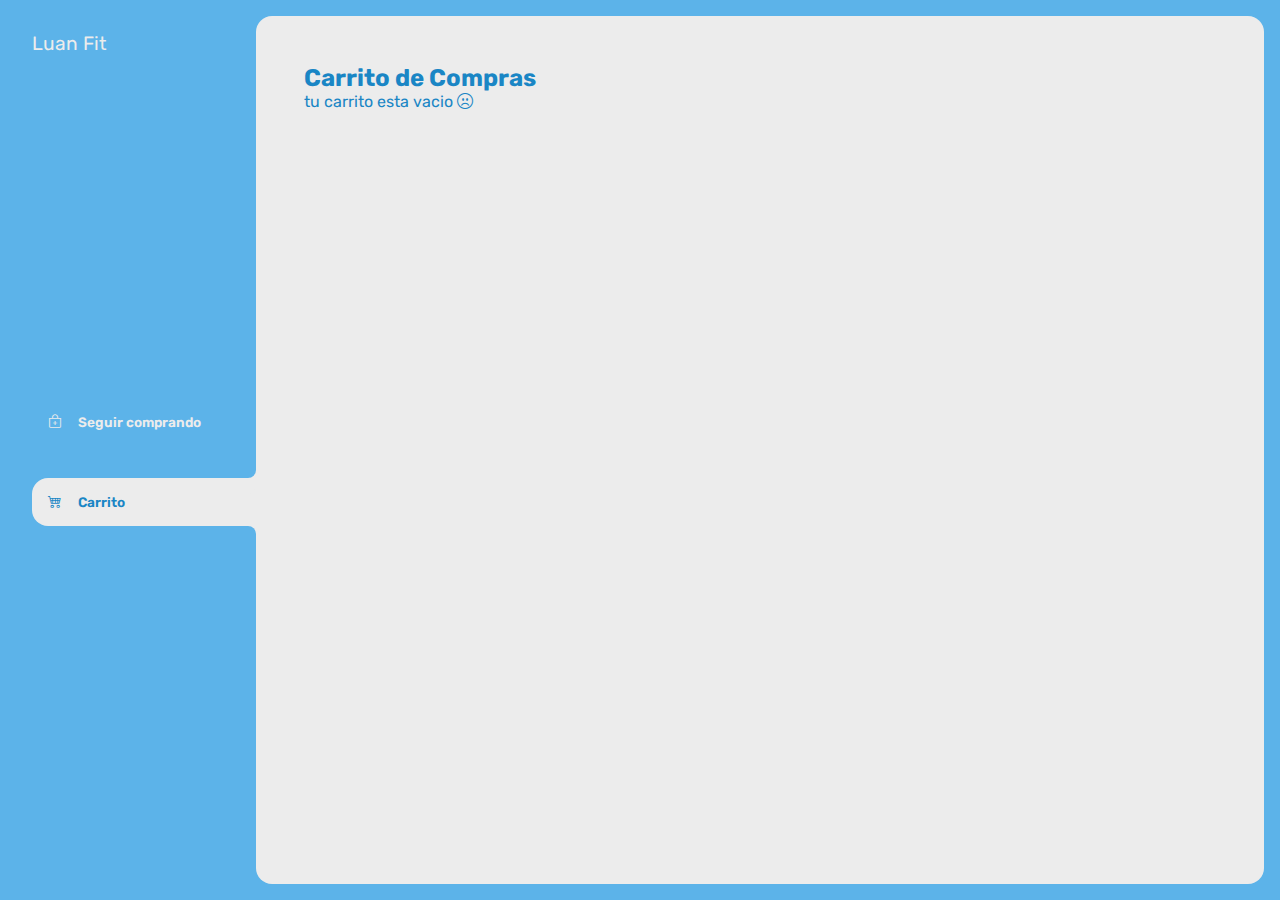
==== carrito.html @ d6ed7768 "add" ====
<!DOCTYPE html>
<html lang="es">
<head>
    <meta charset="UTF-8">
    <meta name="viewport" content="width=device-width, initial-scale=1.0">
    <title>Document</title>
    <link rel="stylesheet" href="https://cdn.jsdelivr.net/npm/bootstrap-icons@1.10.5/font/bootstrap-icons.css">
    <link rel="stylesheet" href="CSS/style.css">
</head>
<body>
    <div class="wrapper">
        <aside>
            <header>
                <h1 class="logo">Luan Fit</h1>
            </header>
            <nav>
                <ul>
                    <li>
                        <a href="index.html" class="boton-menu boton-volver"><i class="bi bi-bag-plus"></i></i> Seguir comprando</a>
                    </li>
                    <li>
                        <a href="carrito.html" class="boton-menu boton-carrito active"><i class="bi bi-cart4"></i> Carrito </a>
                    </li>
                </ul>
            </nav>
            <footer>
                <p class="texto-footer"></p>
            </footer>
        </aside>
        <main>
            <h2 class="titulo-principal">Carrito de Compras</h2>
            <div class="contenedor-carrito">
                <p class="carrito-vacio">tu carrito esta vacio <i class="bi bi-emoji-frown"></i>
                </p>
                <div class="carrito-productos disabled">

                    <div class="carrito-producto">
                        <img class="carrito-producto-imagen" src="1.jpg" alt="">
                        <div class="carrito-producto-titulo">
                            <small>titulo</small>
                            <h3>abrigo</h3>
                        </div>
                        <div class="carrito-producto-cantidad">
                            <small>cantidad</small>
                            <p>1</p>
                        </div>
                        <div class="carrito-producto-precio">
                            <small>precio</small>
                            <p>$1000</p>
                        </div>
                        <div class="carrito-producto-subtotal">
                            <small>subtotal</small>
                        </div>
                        <button class="carrito-producto-eliminar"><i class="bi bi-trash"></i></button>
                    </div>
                    <div class="carrito-producto">
                        <img class="carrito-producto-imagen" src="1.jpg" alt="">
                        <div class="carrito-producto-titulo">
                            <small>titulo</small>
                            <h3>abrigo</h3>
                        </div>
                        <div class="carrito-producto-cantidad">
                            <small>cantidad</small>
                            <p>1</p>
                        </div>
                        <div class="carrito-producto-precio">
                            <small>precio</small>
                            <p>$1000</p>
                        </div>
                        <div class="carrito-producto-subtotal">
                            <small>subtotal</small>
                        </div>
                        <button class="carrito-producto-eliminar"><i class="bi bi-trash"></i></button>
                    </div>

                </div>
                
                <div class="carrito-acciones disabled">
                    <div class="carrito-acciones-izquierda">
                        <button class="carrito-acciones-vaciar">vaciar carrito</button>
                    </div>
                    <div class="carrito-acciones-derecha">
                        <div class="carrito-acciones-total">
                            <p>total</p>
                            <p id="total">$3000</p>
                        </div>
                        <button class="carrito-acciones-comprar">comprar ahora</button>
                    </div>
                </div>
                <p class="carrito-comprado disabled">Muchas Gracias por tu compra! <i class="bi bi-emoji-frown"></i>
                </p>
            </div>
        
           
           
        </main>

    </div>
</body>
</html>
---- CSS/style.css ----
@import url('https://fonts.googleapis.com/css2?family=Rubik:wght@300;400;500;600;700;800;900&display=swap');

:root {
    --clr-main: #1a86c5;
    --clr-main-light: #5cb3e9;
    --clr-white: #ececec;
    --clr-gray: #e2e2e2;
    --clr-red: #304ed1;
}

* {
    margin: 0;
    padding: 0;
    box-sizing: border-box;
    font-family: 'Rubik', sans-serif;
}
h1, h2, h3, h4, h5, h6, p, a, input, textarea {
    margin: 0;
    padding: 0;
}

ul {
    list-style-type: none;
}

a {
    text-decoration: none;
}
.wrapper{
    display: grid;
    grid-template-columns: 1fr 4fr;
   background-color: var(--clr-main-light);
}
aside{
    padding: 2rem;
    padding-right: 0;
    color: var(--clr-white);
    position: sticky;
    top: 0;
    height: 100vh;
    display: flex;
    flex-direction: column;
    justify-content: space-between;
}
.logo{
    font-weight: 400;
    font-size: 1.2rem;
}
.menu{
    display: flex;
    flex-direction: column;
    gap: .5rem;
}
.boton-menu{
   background-color: transparent;
   border: 0;
   color: var(--clr-white);
   font-size: 1em;
   cursor: pointer; 
   display: flex;
   align-items: center;
   gap: 1rem;
   font-weight: 600;
   padding: 1rem;
   font-size: .85rem;
}
.boton-menu.active{
    background-color: var(--clr-white);
    color: var(--clr-main);
    width: 100%;
    border-top-left-radius: 1rem;
    border-bottom-left-radius: 1rem;
    position: relative;
}
.boton-menu.active:before{
    content: '';
    position: absolute;
    width: 1rem;
    height: 2rem;
    bottom: 100%;
    right: 0;
    background-color: transparent;
    border-bottom-right-radius: .5rem;
    box-shadow: 0 1rem 0 var(--clr-white);
}
.boton-menu.active:after{
    content: '';
    position: absolute;
    width: 1rem;
    height: 2rem;
    top: 100%;
    right: 0;
    background-color: transparent;
    border-top-right-radius: .5rem;
    box-shadow: 0 -1rem 0 var(--clr-white);
}


.boton-menu > i.bi-hand-index-thumb-fill,
.boton-menu > i.bi-hand-index-thumb {
    transform: rotateZ(90deg);
}
.boton-carrito{
   margin-top: 2rem; 
}.numerito{
    background-color: var(--clr-white);
    color: var(--clr-main);
    padding:0 .25rem;
    border-radius: .25rem;
}
.boton-carrito.active .numerito{
    background-color: var(--clr-main);
    color: var(--clr-red);
}

.texto-footer{
    color: var(--clr-gray);
    font-size: .85rem;
}
main{
    background-color: var(--clr-white);
    margin: 1rem;
    margin-left: 0;
    border-radius: 1rem;
    padding: 3rem;
}
.titulo-principal{
    color: var(--clr-main);
}
.contenedor-productos{
    display: grid;
    grid-template-columns: repeat(4, 1fr);
    gap: 1rem;
}
.producto-imagen{
    max-width: 100%;
    border-radius: 1rem;
}
.productos-detalles{
    background-color: var(--clr-main);
    color: var(--clr-white);
    padding: .5rem;
    border-radius: 1rem;
    margin-top: -2rem;
    position: relative;
    display: flex;
    flex-direction: column;
    gap: 0.25rem;
}
.productos-titulos{
    font-size: 2rem;
}
.producto-agregar{
    border: 0;
    background-color: var(--clr-white);
    color: var(--clr-main);
    padding: 0.4rem;
    text-transform: uppercase;
    border-radius: 2rem;
    cursor: pointer;
    border: solid 1px var(--clr-white);
}
.producto-agregar:hover{
    background-color: var(--clr-main);
    color: var(--clr-white);
}   

/** Carrito **/
.contenedor-carrito{
    display: flex;
    flex-direction: column;
    gap: 1.5rem;
}
.carrito-vacio,
.carrito-comprado{
   color: var(--clr-main); 
}
.carrito-productos{
  display: flex;
  flex-direction: column;
  gap: 1rem;    
}

.carrito-producto{
    display: flex;
    justify-content: space-between;
    align-items: center;
    background-color: var(--clr-gray);
    color: var(--clr-main);
    padding: .5rem;
    padding-right: 1.5rem;
    border-radius: 1rem;
}
.carrito-producto-imagen{
    width: 4rem;
    border-radius: 1rem;
}
.carrito-producto small{
    font-size: .75rem;
}
.carrito-producto-eliminar{
    border: 0;
    background-color: transparent;
    color: var(--clr-red);
    cursor: pointer;
}
.carrito-acciones{
    display: flex;
    justify-content: space-between;
}
.carrito-acciones-vaciar{
    border: 0;
    background-color: var(--clr-gray);
    padding: 1rem;
    border-radius: 1rem;
    color: var(--clr-main);
    text-transform: uppercase;
    cursor: pointer;
}
.carrito-acciones-derecha{
    display: flex;
}
.carrito-acciones-total{
    display: flex;
    background-color: var(--clr-gray);
    padding: 1rem;
    color: var(--clr-main);
    text-transform: uppercase;
    border-top-left-radius: 1rem;
    border-bottom-left-radius: 1rem;
    gap: 1rem;
}
.carrito-acciones-comprar{
    border: 0;
    background-color: var(--clr-main);
    padding: 1rem;
    color: var(--clr-white);
    text-transform: uppercase;
    cursor: pointer;
    border-top-right-radius: 1rem;
    border-bottom-right-radius: 1rem;
}
.disabled{
    display: none;
}
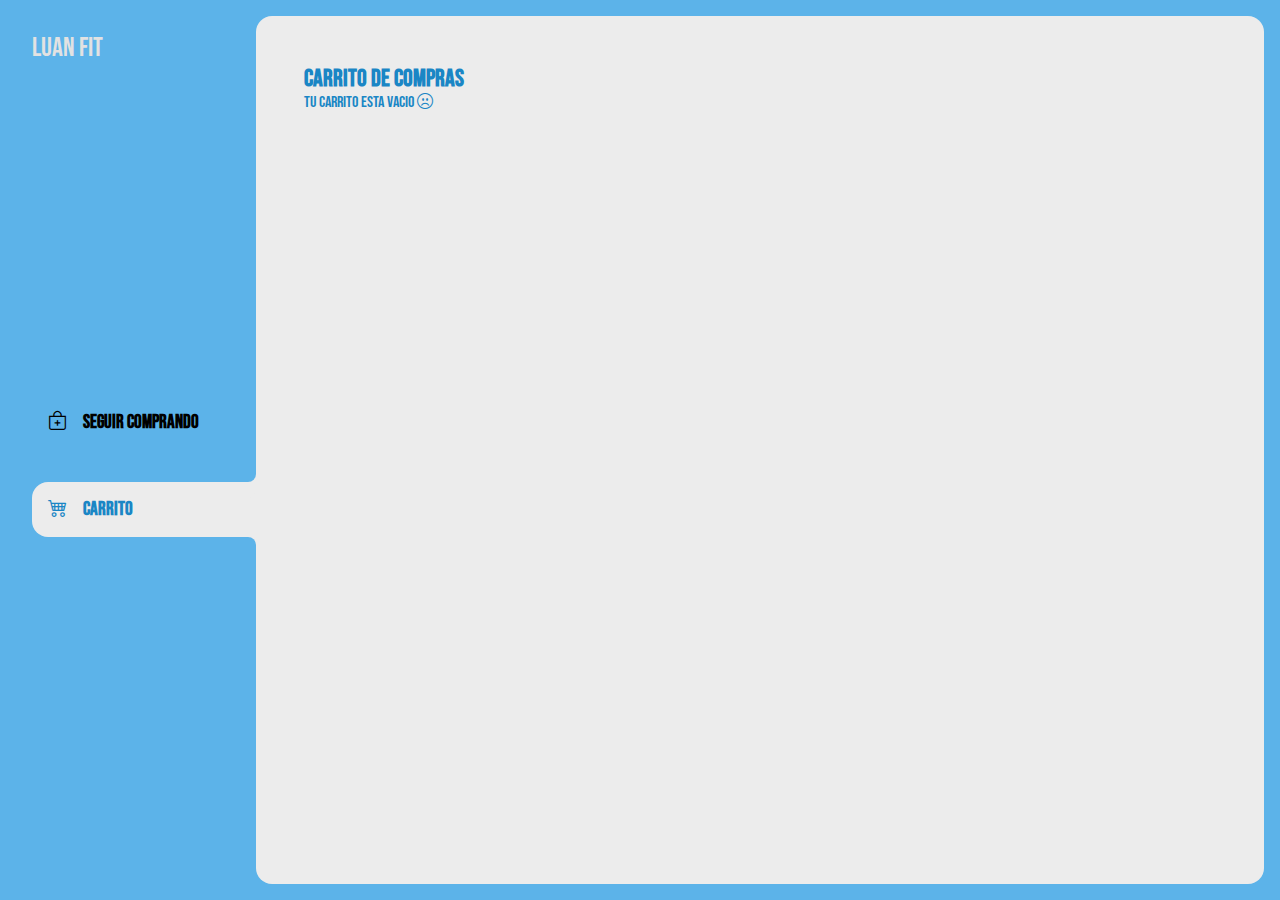
==== commit e597f586: "first commit" ====
--- a/carrito.html
+++ b/carrito.html
@@ -5,11 +5,17 @@
     <meta name="viewport" content="width=device-width, initial-scale=1.0">
     <title>Document</title>
     <link rel="stylesheet" href="https://cdn.jsdelivr.net/npm/bootstrap-icons@1.10.5/font/bootstrap-icons.css">
-    <link rel="stylesheet" href="CSS/style.css">
+    <link rel="stylesheet" href="./CSS/style.css">
 </head>
 <body>
     <div class="wrapper">
+        <header class="header-mobile">
+            <h1 class="logo">Luan Fit</h1>
+            <button class="open-menu" id="open-menu"> <i class="bi bi-list"></i></button>
+        </header>
         <aside>
+            <button class="close-menu" id="close-menu"> <i class="bi bi-x-circle"></i>
+            </button>
             <header>
                 <h1 class="logo">Luan Fit</h1>
             </header>
@@ -30,64 +36,28 @@
         <main>
             <h2 class="titulo-principal">Carrito de Compras</h2>
             <div class="contenedor-carrito">
-                <p class="carrito-vacio">tu carrito esta vacio <i class="bi bi-emoji-frown"></i>
+                <p id="carrito-vacio" class="carrito-vacio">tu carrito esta vacio <i class="bi bi-emoji-frown"></i>
                 </p>
-                <div class="carrito-productos disabled">
+                <div id="carrito-productos" class="carrito-productos disabled">
 
-                    <div class="carrito-producto">
-                        <img class="carrito-producto-imagen" src="1.jpg" alt="">
-                        <div class="carrito-producto-titulo">
-                            <small>titulo</small>
-                            <h3>abrigo</h3>
-                        </div>
-                        <div class="carrito-producto-cantidad">
-                            <small>cantidad</small>
-                            <p>1</p>
-                        </div>
-                        <div class="carrito-producto-precio">
-                            <small>precio</small>
-                            <p>$1000</p>
-                        </div>
-                        <div class="carrito-producto-subtotal">
-                            <small>subtotal</small>
-                        </div>
-                        <button class="carrito-producto-eliminar"><i class="bi bi-trash"></i></button>
-                    </div>
-                    <div class="carrito-producto">
-                        <img class="carrito-producto-imagen" src="1.jpg" alt="">
-                        <div class="carrito-producto-titulo">
-                            <small>titulo</small>
-                            <h3>abrigo</h3>
-                        </div>
-                        <div class="carrito-producto-cantidad">
-                            <small>cantidad</small>
-                            <p>1</p>
-                        </div>
-                        <div class="carrito-producto-precio">
-                            <small>precio</small>
-                            <p>$1000</p>
-                        </div>
-                        <div class="carrito-producto-subtotal">
-                            <small>subtotal</small>
-                        </div>
-                        <button class="carrito-producto-eliminar"><i class="bi bi-trash"></i></button>
+                   <!-- esto se completa con JS--> 
                     </div>
 
                 </div>
                 
-                <div class="carrito-acciones disabled">
+                <div id="carrito-acciones" class="carrito-acciones disabled">
                     <div class="carrito-acciones-izquierda">
-                        <button class="carrito-acciones-vaciar">vaciar carrito</button>
+                        <button id="carrito-acciones-vaciar" class="carrito-acciones-vaciar">vaciar carrito</button>
                     </div>
                     <div class="carrito-acciones-derecha">
                         <div class="carrito-acciones-total">
                             <p>total</p>
                             <p id="total">$3000</p>
                         </div>
-                        <button class="carrito-acciones-comprar">comprar ahora</button>
+                        <button id="carrito-acciones-comprar" class="carrito-acciones-comprar">comprar ahora</button>
                     </div>
                 </div>
-                <p class="carrito-comprado disabled">Muchas Gracias por tu compra! <i class="bi bi-emoji-frown"></i>
+                <p id="carrito-comprado" class="carrito-comprado disabled">Muchas Gracias por tu compra! <i class="bi bi-emoji-frown"></i>
                 </p>
             </div>
         
@@ -96,5 +66,7 @@
         </main>
 
     </div>
+    <script src="./js/carrito.js"></script>
+    <script src="./js/menu.js"></script>
 </body>
 </html>--- a/CSS/style.css
+++ b/CSS/style.css
@@ -1,5 +1,5 @@
-@import url('https://fonts.googleapis.com/css2?family=Rubik:wght@300;400;500;600;700;800;900&display=swap');
-
+@import url('https://fonts.googleapis.com/css2?family=Bebas+Neue&family=Bricolage+Grotesque:opsz,wght@10..48,400;10..48,500;10..48,600;10..48,700&family=Oswald:wght@400;500;600;700&family=Rubik:wght@400;500;600;700;800&display=swap');
+@import url('https://fonts.googleapis.com/css2?family=Bebas+Neue&family=Bricolage+Grotesque:opsz,wght@10..48,400;10..48,500;10..48,600;10..48,700&family=Francois+One&family=Oswald:wght@400;500;600;700&family=Rokkitt:wght@400;500;600;700&family=Rubik:wght@400;500;600;700;800&display=swap');
 :root {
     --clr-main: #1a86c5;
     --clr-main-light: #5cb3e9;
@@ -12,7 +12,7 @@
     margin: 0;
     padding: 0;
     box-sizing: border-box;
-    font-family: 'Rubik', sans-serif;
+    font-family: 'Bebas Neue', sans-serif;
 }
 h1, h2, h3, h4, h5, h6, p, a, input, textarea {
     margin: 0;
@@ -34,7 +34,7 @@
 aside{
     padding: 2rem;
     padding-right: 0;
-    color: var(--clr-white);
+    color: var(--clr-gray);
     position: sticky;
     top: 0;
     height: 100vh;
@@ -44,7 +44,7 @@
 }
 .logo{
     font-weight: 400;
-    font-size: 1.2rem;
+    font-size: 1.7rem;
 }
 .menu{
     display: flex;
@@ -54,7 +54,7 @@
 .boton-menu{
    background-color: transparent;
    border: 0;
-   color: var(--clr-white);
+   color: rgb(0, 0, 0);
    font-size: 1em;
    cursor: pointer; 
    display: flex;
@@ -62,12 +62,12 @@
    gap: 1rem;
    font-weight: 600;
    padding: 1rem;
-   font-size: .85rem;
+   font-size: 1.2rem;
+   width: 100%;
 }
 .boton-menu.active{
     background-color: var(--clr-white);
     color: var(--clr-main);
-    width: 100%;
     border-top-left-radius: 1rem;
     border-bottom-left-radius: 1rem;
     position: relative;
@@ -240,7 +240,91 @@
     border-top-right-radius: 1rem;
     border-bottom-right-radius: 1rem;
 }
+.header-mobile{
+    display: none;
+}
+.close-menu{
+    display: none;
+}
 .disabled{
     display: none;
 }
 
+/** MEDIA QUERY **/
+
+@media screen and (max-width: 850px){
+    .contenedor-productos{
+        grid-template-columns: 1fr 1fr 1fr;
+    }
+}
+
+@media screen and (max-width: 600px) {
+    .wrapper{
+        display: flex;
+        flex-direction: column;
+        min-height: 100vh;
+    }
+    .boton-menu.active:after,
+    .boton-menu.active:before{
+        display: none;
+    }
+    aside{
+        position: fixed;
+        z-index: 9;
+        background-color: var(--clr-main);
+        left: 0;
+        box-shadow: 0 0 0 100vmax rgba(0, 0, 0, 0.75);
+        transform: translate(100%);
+        opacity: 0;
+        visibility: hidden;
+        transition: 0.2s;
+    }
+    .aside-visible{
+        transform: translateX(0);
+        opacity: 1;
+        visibility: visible;
+    }
+    main{
+        margin: 1rem;
+        margin-top: 0;
+        padding: 2rem;
+    }
+    .contenedor-productos{
+        grid-template-columns: 1fr 1fr;
+    }
+    .header-mobile{
+        padding: 1rem;
+        display: flex;
+        justify-content: space-between;
+        align-items: center;
+    }
+    .header-mobile .logo{
+        color: var(--clr-gray);
+    }
+    .open-menu, .close-menu{
+        background-color: transparent;
+        color: var(--clr-gray);
+        font-size: 2rem;
+        cursor: pointer;
+        border: 0;
+
+    }.close-menu{
+        display: block;
+        position: absolute;
+        top: 1rem;
+        right: 1rem;
+    }
+    .carrito-producto{
+        gap: 1rem;
+        flex-wrap: wrap;
+        justify-content: flex-start;
+        padding: .5rem;
+    }
+    .carrito-producto-subtotal{
+        display: none;
+    }
+    .carrito-acciones{
+        flex-wrap: wrap;
+        row-gap: 1rem;
+    }
+}